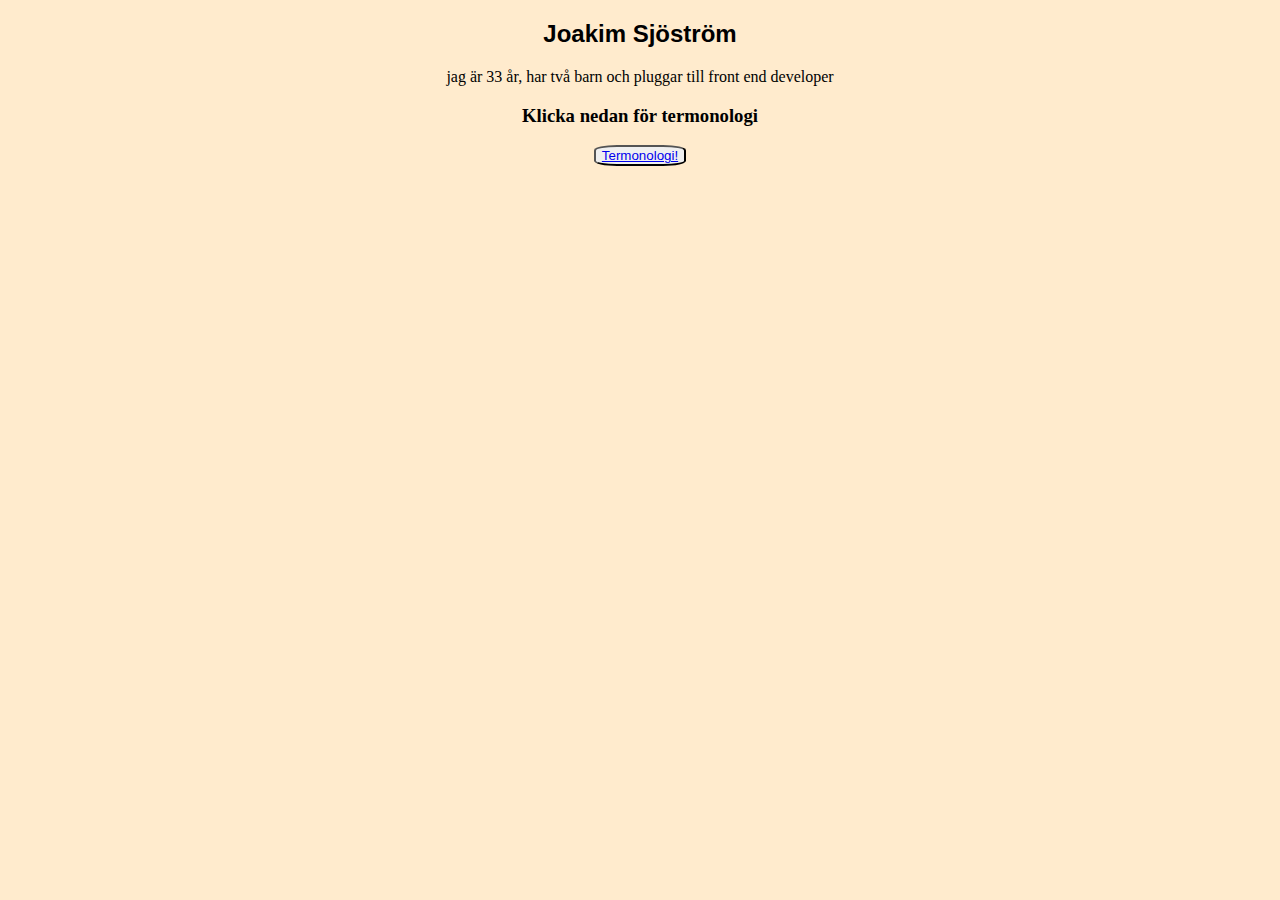
==== index.html @ 1a5aeece "Initial Commit" ====
<!DOCTYPE html>
<html lang="en">
<head>
    <meta charset="UTF-8">
    <meta http-equiv="X-UA-Compatible" content="IE=edge">
    <meta name="viewport" content="width=device-width, initial-scale=1.0">
    <link rel="stylesheet" href="css/style.css">
    <title>VCS Övning1</title>
</head>
<body>
    <section>
        <h2>Joakim Sjöström</h2>
        <article>
            jag är 33 år, har två barn och pluggar till front end developer
        </article>
    </section>
    <section>
        <h3>Klicka nedan för termonologi</h3>
        <button><a href="../Övning1/html/terms.html">Termonologi!</a></button>
    </section>
</body>
</html>
---- css/style.css ----
body
{
    background-color:blanchedalmond;
    color:black;
    text-align: center;
}
h2
{
    font-family: sans-serif;
}
p
{
    font-family: Verdana, Geneva, Tahoma, sans-serif
}
button
{
    border-radius: 25%;
}
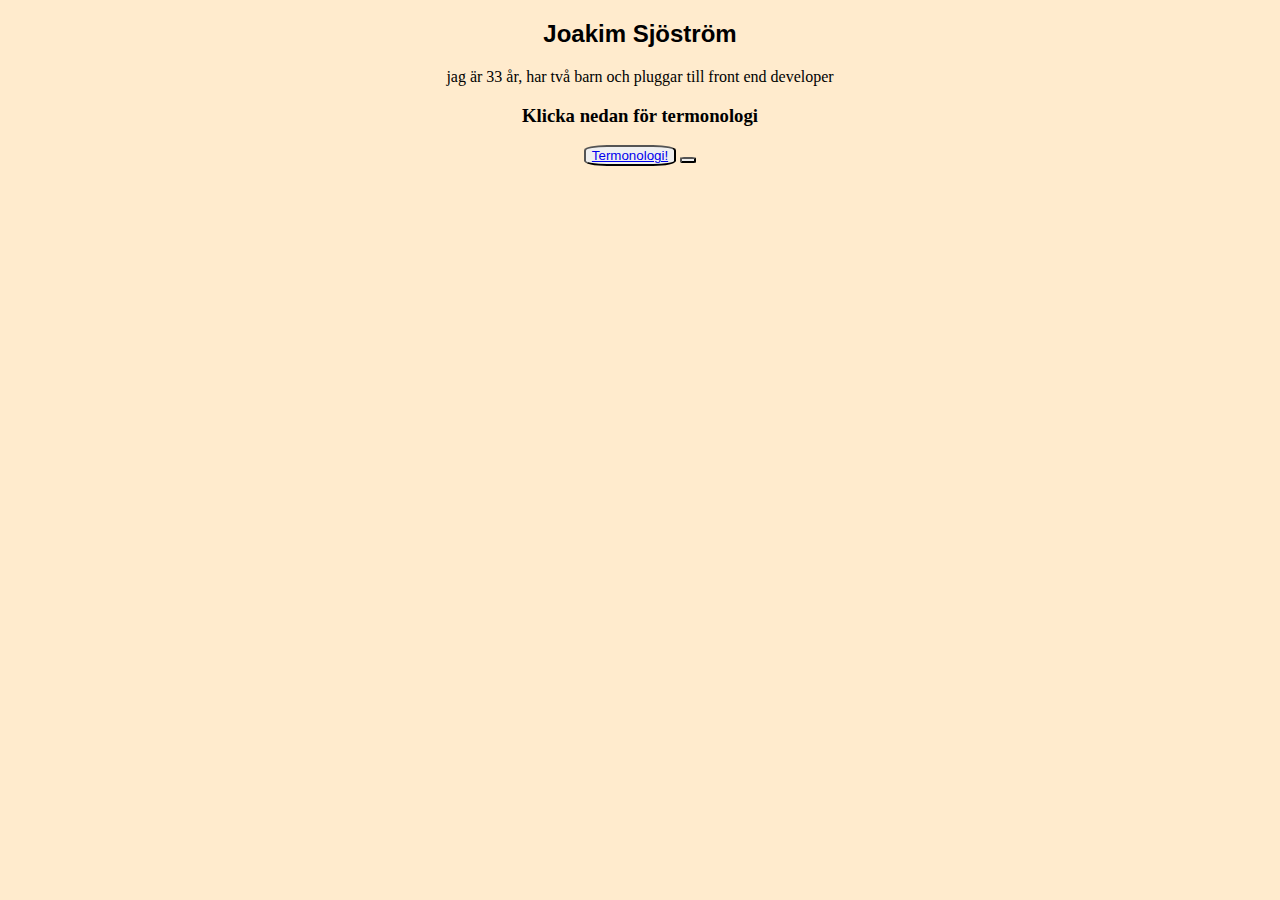
==== commit 5574cc9e: "Övning 3" ====
--- a/index.html
+++ b/index.html
@@ -16,7 +16,8 @@
     </section>
     <section>
         <h3>Klicka nedan för termonologi</h3>
-        <button><a href="../Övning1/html/terms.html">Termonologi!</a></button>
+        <button><a href="../VCS_ovning1b/html/terms.html">Termonologi!</a></button>
+        <button><a href="../VCS_ovning1b/html/repository.html"></a></button>
     </section>
 </body>
 </html>